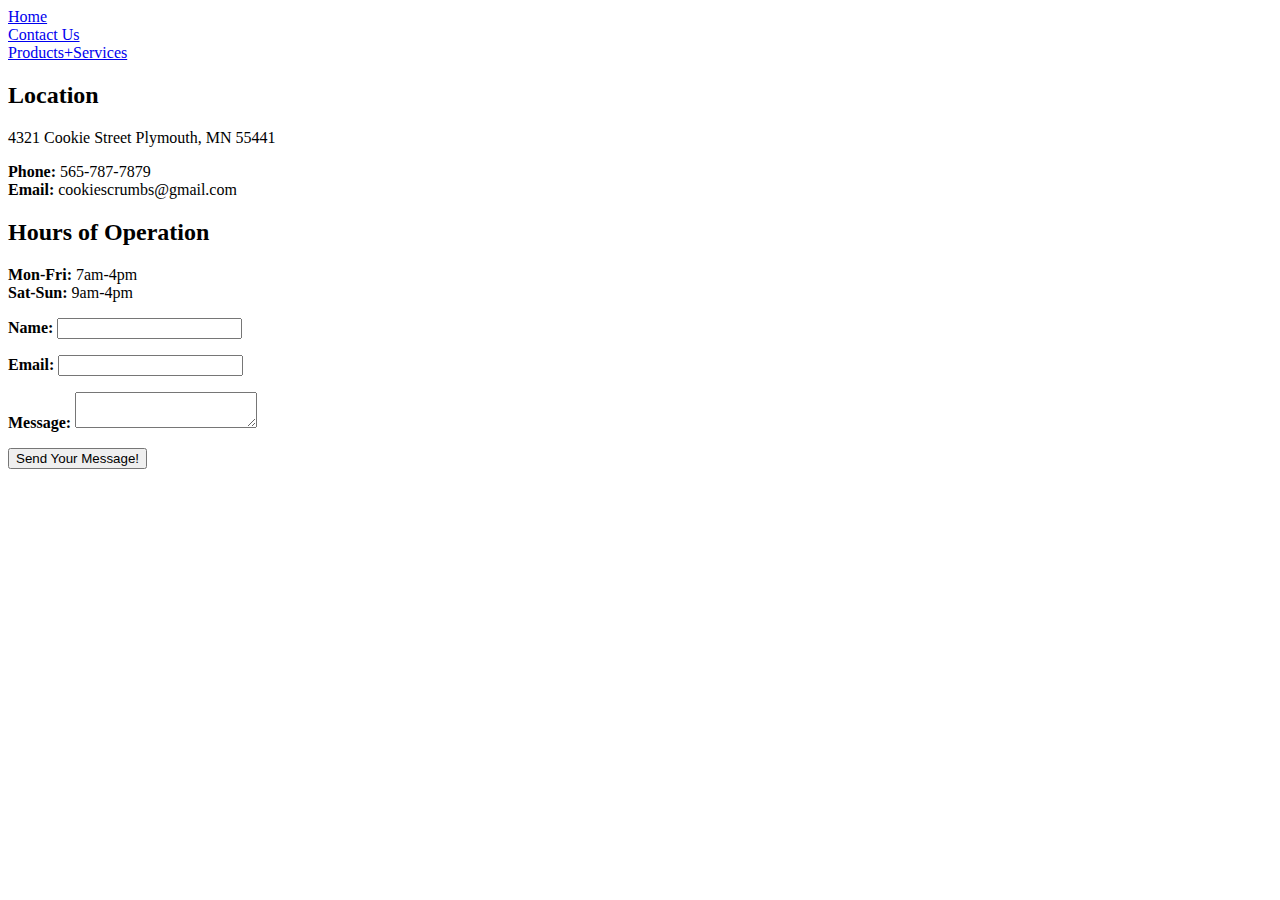
==== contactus.html @ 059b0499 "Create contactus.html" ====
<!DOCTYPE html>
<html lang="en">
  <head>
    <title>Contact Us!</title>
    <link rel="stylesheet" href="/stylehome.css" />
    <link rel="preconnect" href="https://fonts.googleapis.com" />
    <link rel="preconnect" href="https://fonts.gstatic.com" crossorigin />
    <link
      href="https://fonts.googleapis.com/css2?family=Sour+Gummy:ital,wght@0,100..900;1,100..900&display=swap"
      rel="stylesheet"
    />
    <link rel="preconnect" href="https://fonts.googleapis.com" />
    <link rel="preconnect" href="https://fonts.gstatic.com" crossorigin />
    <link
      href="https://fonts.googleapis.com/css2?family=Autour+One&family=Sour+Gummy:ital,wght@0,100..900;1,100..900&display=swap"
      rel="stylesheet"
    />
  </head>
  <body>
    <div class="navigation">
      <div class="navi">
        <a href="index.html" class="btn">Home</a>
      </div>
      <div class="navi">
        <a href="contactus.html" class="btn">Contact Us</a>
      </div>
      <div class="navi">
        <a href="#" class="btn">Products+Services</a>
      </div>
    </div>

    <div class="contactus">
      <div class="location">
        <h2>Location</h2>
        <p>4321 Cookie Street Plymouth, MN 55441</p>
        <p>
          <b>Phone:</b> 565-787-7879 <br />
          <b>Email:</b> cookiescrumbs@gmail.com
        </p>
      </div>
      <div class="hours">
        <h2>Hours of Operation</h2>
        <p>
          <b>Mon-Fri:</b> 7am-4pm <br />
          <b>Sat-Sun:</b> 9am-4pm
        </p>
      </div>
    </div>

    <div class="form">
      <form
        action="https://us-central1-alhsofunctions.cloudfunctions.net/alhsoFormExample"
        method="post"
      >
        <p>
          <label for="name"><b>Name:</b></label>
          <input type="text" id="name" name="user_name" />
        </p>
        <p>
          <label for="mail"><b>Email:</b></label>
          <input type="email" id="mail" name="user_mail" />
        </p>
        <p>
          <label for="msg"><b>Message:</b></label>
          <textarea id="msg" name="user_message"></textarea>
        </p>
        <p class="button">
          <button type="submit">Send Your Message!</button>
        </p>
      </form>
    </div>
  </body>
</html>
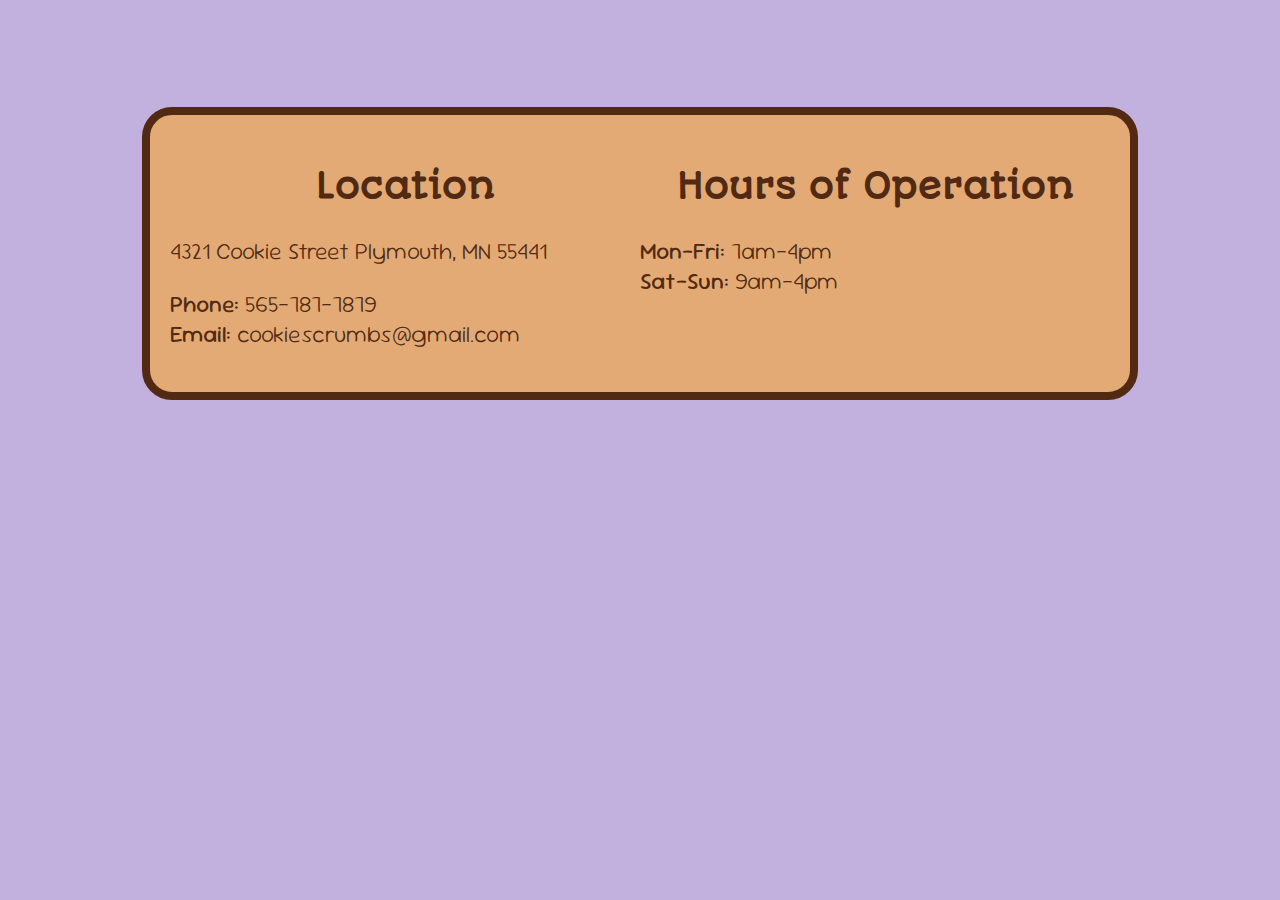
==== commit 82ca1f0a: "Update contactus.html" ====
--- a/contactus.html
+++ b/contactus.html
@@ -2,19 +2,17 @@
 <html lang="en">
   <head>
     <title>Contact Us!</title>
-    <link rel="stylesheet" href="/stylehome.css" />
-    <link rel="preconnect" href="https://fonts.googleapis.com" />
-    <link rel="preconnect" href="https://fonts.gstatic.com" crossorigin />
+    <link rel="stylesheet" href="/stylehome.css">
+    <link rel="preconnect" href="https://fonts.googleapis.com">
+    <link rel="preconnect" href="https://fonts.gstatic.com" crossorigin>
     <link
       href="https://fonts.googleapis.com/css2?family=Sour+Gummy:ital,wght@0,100..900;1,100..900&display=swap"
-      rel="stylesheet"
-    />
-    <link rel="preconnect" href="https://fonts.googleapis.com" />
-    <link rel="preconnect" href="https://fonts.gstatic.com" crossorigin />
+      rel="stylesheet">
+    <link rel="preconnect" href="https://fonts.googleapis.com">
+    <link rel="preconnect" href="https://fonts.gstatic.com" crossorigin>
     <link
       href="https://fonts.googleapis.com/css2?family=Autour+One&family=Sour+Gummy:ital,wght@0,100..900;1,100..900&display=swap"
-      rel="stylesheet"
-    />
+      rel="stylesheet">
   </head>
   <body>
     <div class="navigation">
--- a/stylehome.css
+++ b/stylehome.css
@@ -0,0 +1,292 @@
+body {
+  background-color: #c2b1df;
+}
+
+ul {
+  list-style-type: circle;
+  font-family: "Sour Gummy", sans-serif;
+  font-optical-sizing: auto;
+  font-weight: 200;
+  font-style: normal;
+  font-variation-settings: "wdth" 100;
+  font-size: 33px;
+  color: #522a13;
+}
+
+h1 {
+  text-align: center;
+  font-family: "Autour One", system-ui;
+  font-weight: 400;
+  font-style: normal;
+  color: #522a13;
+}
+
+p {
+  text-align: center;
+  font-family: "Sour Gummy", sans-serif;
+  font-optical-sizing: auto;
+  font-weight: 200;
+  font-style: normal;
+  font-variation-settings: "wdth" 100;
+  font-size: 23px;
+  color: #522a13;
+}
+
+.navigation {
+  max-width: 1000px;
+  margin: 15px auto 0 auto;
+  display: flex;
+  justify-content: space-between;
+  flex-basis: 200px;
+  align-items: center;
+}
+
+.navi {
+  background-color: #522a13;
+  width: 20%;
+  max-width: 900px;
+  height: 20px;
+  margin: 2%;
+  padding: 1rem 2rem;
+  flex: 1;
+  text-align: center;
+  transition-property: transform, background-color;
+  transition-duration: 1s, 1s;
+  border-radius: 20px;
+  font-family: "Autour One", system-ui;
+  font-weight: 400;
+  font-style: normal;
+  position: relative;
+  animation-name: floatdown;
+  animation-duration: 2s;
+  animation-fill-mode: forwards;
+  opacity: 0;
+}
+
+.navi:nth-child(1) {
+  animation-name: floatdown;
+  animation-duration: 2s;
+  animation-fill-mode: forwards;
+}
+
+.navi:nth-child(2) {
+  animation-name: floatdown;
+  animation-duration: 2s;
+  animation-fill-mode: forwards;
+  animation-delay: 0.5s;
+}
+
+.navi:nth-child(3) {
+  animation-name: floatdown;
+  animation-duration: 2s;
+  animation-fill-mode: forwards;
+  animation-delay: 1s;
+}
+
+@keyframes floatdown {
+  0% {
+    top: -100px;
+    opacity: 0;
+  }
+  25% {
+    opacity: 1;
+  }
+  100% {
+    top: 0px;
+    opacity: 1;
+  }
+}
+
+.btn {
+  text-decoration: none;
+  color: white;
+  font-family: ;
+  font-size: 20px;
+}
+
+.navi:hover {
+  background-color: #e3aa75;
+  transform: rotateX(25deg);
+}
+
+.main {
+  max-width: 1000px;
+  display: flex;
+  justify-content: space-between;
+  align-items: center;
+  background-color: #e3aa75;
+  margin: auto;
+  border-radius: 30px;
+  padding: 10px;
+  border: 8px solid #522a13;
+}
+
+.large {
+  flex: 2;
+  order: 2;
+  margin: 5px;
+}
+
+.small {
+  flex: 1;
+  order: 1;
+  margin: 5px;
+}
+
+img {
+  max-width: 100%;
+  max-height: 100%;
+  display: block;
+  margin: 0 auto;
+}
+
+.bottom {
+  display: flex;
+  max-width: 1000px;
+  margin: auto;
+}
+
+.box {
+  flex: 1;
+  margin: 20px 5px 20px 20px;
+  animation-name: fade;
+  animation-duration: 2.5s;
+  animation-delay: 2s;
+  animation-fill-mode: forwards;
+  opacity: 0;
+}
+.learnmore {
+  margin: 0px auto 0 auto;
+  display: flex;
+  justify-content: center;
+  flex-basis: 200px;
+  align-items: center;
+}
+.learn {
+  background-color: #522a13;
+  width: 20%;
+  max-width: 200px;
+  margin: 0px 120px 0px 140px;
+  height: 10px;
+  padding: 1rem 2rem;
+  text-align: center;
+  flex: 1;
+  transition-property: background-color, transform;
+  transition-duration: 1s;
+  border-radius: 10px;
+  font-family: "Autour One", system-ui;
+  font-weight: 400;
+  font-style: normal;
+  animation-name: fade;
+  animation-duration: 2.5s;
+  animation-delay: 2s;
+  animation-fill-mode: forwards;
+  opacity: 0;
+}
+
+@keyframes fade {
+  0% {
+    opacity: 0;
+  }
+  100% {
+    opacity: 1;
+  }
+}
+
+.learn:hover {
+  background-color: #e3aa75;
+  transform: rotateX(25deg);
+}
+
+.contactus {
+  background-color: white;
+  display: flex;
+  max-width: 940px;
+  margin: auto;
+  padding: 20px;
+  background-color: #e3aa75;
+  border-radius: 30px;
+  border: 8px solid #522a13;
+}
+
+.location {
+  flex: 1;
+  color: #522a13;
+  p {
+    text-align: left;
+  }
+  h2 {
+    text-align: center;
+    font-size: 35px;
+    font-family: "Autour One", system-ui;
+    font-weight: 600;
+    font-style: normal;
+  }
+}
+
+.hours {
+  flex: 1;
+  color: #522a13;
+  p {
+    text-align: left;
+  }
+  h2 {
+    text-align: center;
+    font-size: 35px;
+    font-family: "Autour One", system-ui;
+    font-weight: 600;
+    font-style: normal;
+  }
+}
+
+.form {
+  text-align: center;
+  form {
+    display: inline-block;
+    padding: 1em;
+    animation-name: fade;
+    animation-duration: 2.5s;
+    animation-delay: 2s;
+    animation-fill-mode: forwards;
+    opacity: 0;
+  }
+
+  p + p {
+    margin-top: 1em;
+  }
+
+  label {
+    display: inline-block;
+    min-width: 90px;
+    text-align: right;
+  }
+
+  input,
+  textarea {
+    font: 0.8em sans-serif;
+    width: 300px;
+    box-sizing: border-box;
+    border: 1px solid #522a13;
+  }
+
+  input:focus,
+  textarea {
+    vertical-align: top;
+    height: 2em;
+  }
+  textarea:focus {
+    outline-style: solid;
+  }
+
+  button {
+    margin-left: 0.5em;
+    border-radius: 10px;
+    font-size: 20px;
+    border: 5px solid #522a13;
+    background-color: #e3aa75;
+    font-family: "Autour One", system-ui;
+    font-weight: 400;
+    font-style: normal;
+    color: #522a13;
+  }
+}
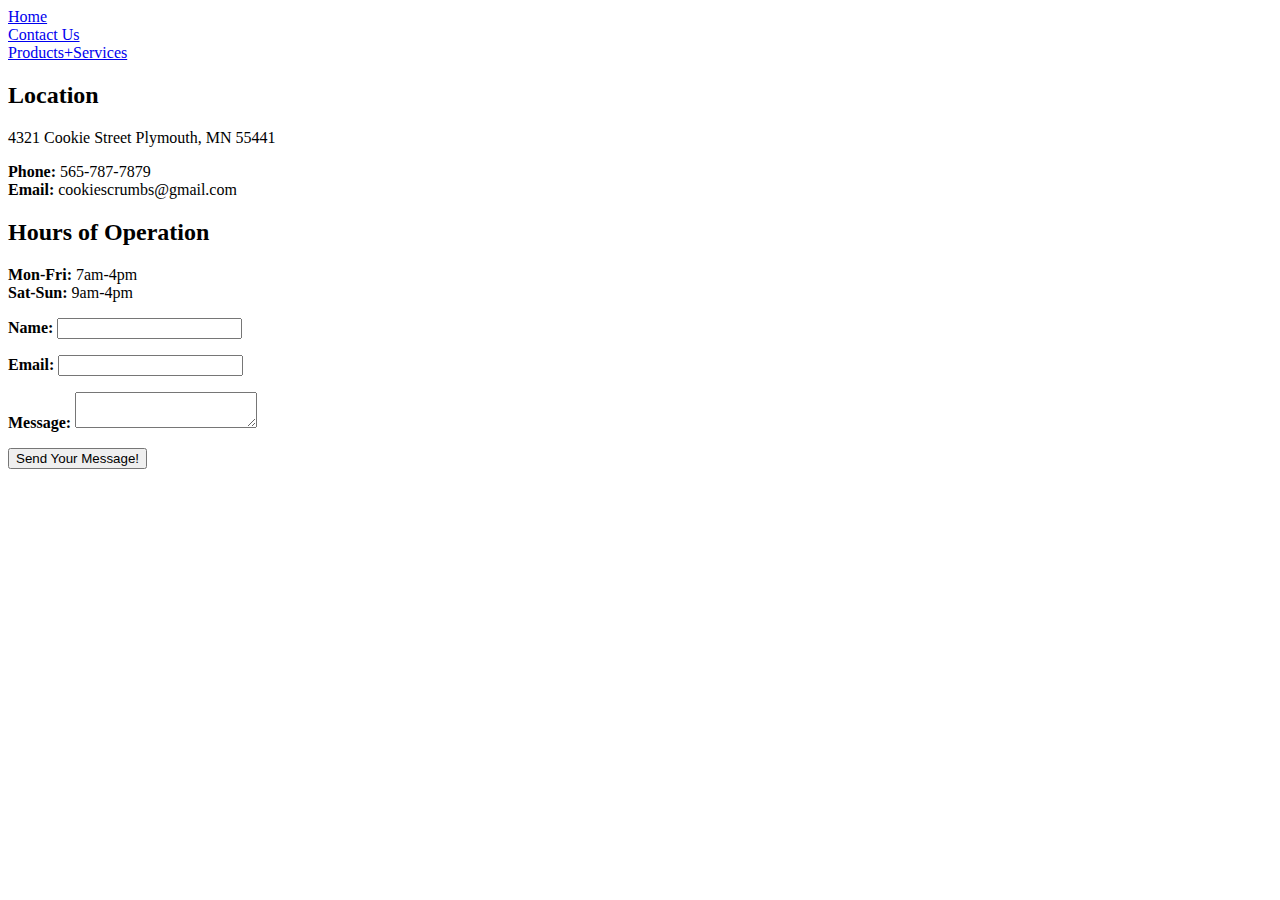
==== commit 976f1d90: "Update contactus.html" ====
--- a/contactus.html
+++ b/contactus.html
@@ -2,7 +2,7 @@
 <html lang="en">
   <head>
     <title>Contact Us!</title>
-    <link rel="stylesheet" href="/stylehome.css">
+    <link rel="stylesheet" href="/css/stylehome.css">
     <link rel="preconnect" href="https://fonts.googleapis.com">
     <link rel="preconnect" href="https://fonts.gstatic.com" crossorigin>
     <link
